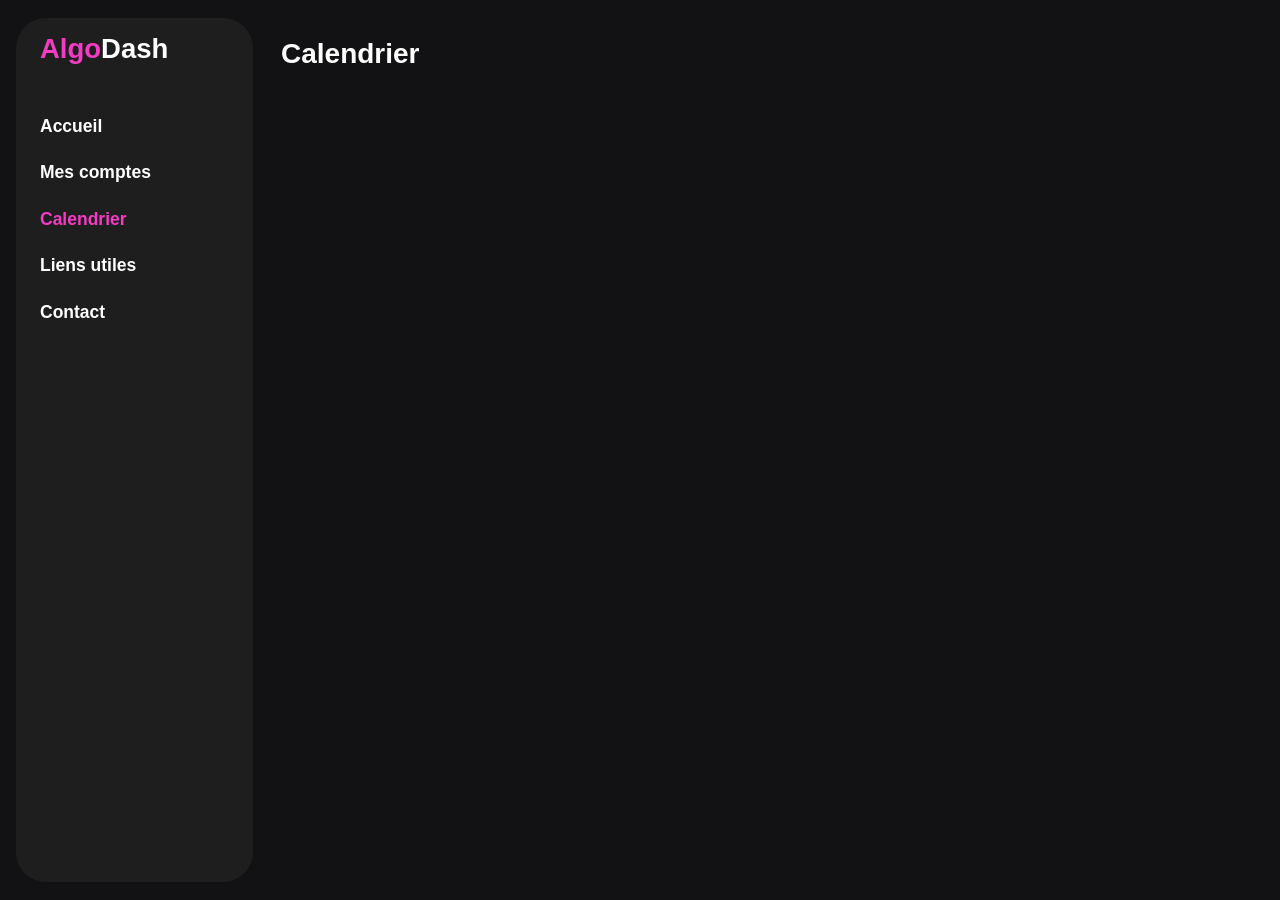
==== calendrier.html @ 150f3511 "AlgoDash : dashboard et récupération des données Myfxbook" ====
<!DOCTYPE html>
<html lang="fr">
<head>
  <meta charset="utf-8">
  <meta name="viewport" content="width=device-width, initial-scale=1">
  <title>Calendrier · AlgoDash</title>
  <link rel="stylesheet" href="css/style.css">
</head>
<body data-page="calendrier">
  <!-- La barre latérale est remplie par js/layout.js (identique sur toutes les pages) -->
  <aside class="sidebar" id="sidebar"></aside>

  <main class="main">
    <h1 class="page-title">Calendrier</h1>
    <!-- Contenu à venir -->
  </main>

  <script src="js/layout.js"></script>
</body>
</html>
---- css/style.css ----
/*
 * AlgoDash - feuille de style commune à toutes les pages.
 * Couleurs et dimensions reprises de la maquette Canva « Algora_Dash ».
 */

/* ------------------------------------------------------------- variables */
:root {
  --bg: #121214;            /* fond de page */
  --surface: #1e1e1e;       /* blocs */
  --surface-hover: #29292b;
  --text: #ffffff;
  --text-muted: #9a9aa1;
  --accent: #f33bc3;        /* rose */
  --positive: #89d957;      /* vert */
  --negative: #e5484d;      /* rouge */
  --neutral: #545454;       /* gris (0 %) */
  --chevron: #c8d1d9;
  --line: rgba(255, 255, 255, 0.08);

  --radius: 30px;
  --sidebar-width: 237px;
  --gap: 27px;
}

/* ------------------------------------------------------------------ base */
*, *::before, *::after { box-sizing: border-box; }

html { color-scheme: dark; }

body {
  margin: 0;
  min-height: 100vh;
  background: var(--bg);
  color: var(--text);
  font-family: Arial, Helvetica, sans-serif;
  font-size: 16px;
  line-height: 1.4;
}

button { font: inherit; color: inherit; }

:focus-visible { outline: 2px solid var(--accent); outline-offset: 3px; }

.visually-hidden {
  position: absolute;
  width: 1px; height: 1px;
  overflow: hidden;
  clip-path: inset(50%);
  white-space: nowrap;
}

/* -------------------------------------------------------- barre latérale */
.sidebar {
  position: fixed;
  top: 18px; bottom: 18px; left: 16px;
  width: var(--sidebar-width);
  padding: 12px 0 24px;
  background: var(--surface);
  border-radius: var(--radius);
  overflow-y: auto;
  z-index: 30;
}

.logo {
  display: block;
  padding: 0 24px;
  color: var(--text);
  font-size: 27.5px;
  font-weight: bold;
  text-decoration: none;
}
.logo-accent { color: var(--accent); }

.nav { list-style: none; margin: 34px 0 0; padding: 0; }

.nav-link {
  display: block;
  padding: 11px 24px;
  color: var(--text);
  font-size: 17.5px;
  font-weight: bold;
  text-decoration: none;
  transition: color 0.2s ease, transform 0.2s ease;
}
.nav-link:hover { color: #f9a3e2; transform: translateX(4px); }
.nav-link.is-active { color: var(--accent); }

/* Barre du haut + voile : uniquement sur mobile (voir plus bas) */
.topbar, .overlay { display: none; }

/* --------------------------------------------------------- zone de contenu */
.main {
  margin-left: calc(16px + var(--sidebar-width) + 28px);
  padding: 22px 31px 24px 0;
  animation: fade-in 0.4s ease both;
}

.page-title { margin: 12px 0 0; font-size: 28px; }

.card {
  background: var(--surface);
  border-radius: var(--radius);
  padding: 26px 28px;
}

.card-title { margin: 0 0 14px; font-size: 16px; font-weight: bold; }

/* ---------------------------------------------- en-tête : compte et statut */
.toolbar {
  display: flex;
  align-items: center;
  flex-wrap: wrap;
  gap: 12px 16px;
  min-height: 50px;
  margin-bottom: 16px;
}

.account { position: relative; }

.account-pill {
  display: inline-flex;
  align-items: center;
  gap: 22px;
  height: 50px;
  min-width: 190px;
  padding: 0 26px;
  background: var(--surface);
  border: 0;
  border-radius: 999px;
  font-size: 16px;
  white-space: nowrap;
}
button.account-pill { cursor: pointer; transition: background 0.2s ease; }
button.account-pill:hover { background: var(--surface-hover); }

/* Triangle du menu déroulant (affiché seulement avec plusieurs comptes) */
.chevron {
  width: 0; height: 0;
  margin-left: auto;
  border-left: 9px solid transparent;
  border-right: 9px solid transparent;
  border-top: 15px solid var(--chevron);
  transition: transform 0.2s ease;
}
[aria-expanded="true"] .chevron { transform: rotate(180deg); }

.account-menu {
  position: absolute;
  top: calc(100% + 8px); left: 0;
  min-width: 100%;
  margin: 0; padding: 8px;
  list-style: none;
  background: var(--surface);
  border-radius: 22px;
  box-shadow: 0 12px 30px rgba(0, 0, 0, 0.5);
  z-index: 20;
  animation: fade-in 0.15s ease both;
}
.account-option {
  display: block;
  width: 100%;
  padding: 10px 18px;
  background: none;
  border: 0;
  border-radius: 14px;
  text-align: left;
  white-space: nowrap;
  cursor: pointer;
}
.account-option:hover { background: var(--surface-hover); }
.account-option[aria-selected="true"] { color: var(--accent); font-weight: bold; }

.badge {
  padding: 5px 13px;
  background: var(--surface);
  border-radius: 999px;
  color: var(--text-muted);
  font-size: 12px;
  font-weight: bold;
}
.badge.is-real { color: var(--accent); }

.updated { color: var(--text-muted); font-size: 13px; }

.link-button {
  padding: 4px 0;
  background: none;
  border: 0;
  color: var(--text-muted);
  font-size: 13px;
  text-decoration: underline;
  text-underline-offset: 3px;
  cursor: pointer;
  transition: color 0.2s ease;
}
.link-button:hover { color: var(--accent); }

.notice {
  margin: 0 0 16px;
  padding: 12px 22px;
  background: var(--surface);
  border-radius: 20px;
  color: var(--text-muted);
  font-size: 14px;
}
.notice.is-error { color: #f0a3a5; }

/* ------------------------------------------------ grand bloc : la courbe */
.chart-card { margin-bottom: var(--gap); }

.chart-head {
  display: flex;
  align-items: flex-start;
  justify-content: space-between;
  flex-wrap: wrap;
  gap: 16px 24px;
  margin-bottom: 18px;
}

.kpis { display: flex; flex-wrap: wrap; gap: 14px 40px; margin: 0; }
.kpi dt { color: var(--text-muted); font-size: 12px; }
.kpi dd { margin: 2px 0 0; font-size: 19px; font-weight: bold; white-space: nowrap; }

.chart-controls { display: flex; flex-wrap: wrap; gap: 10px; }

/* Boutons groupés : unité (% / devise) et période */
.segmented { display: inline-flex; padding: 4px; background: var(--bg); border-radius: 999px; }
.segmented button {
  padding: 6px 13px;
  background: none;
  border: 0;
  border-radius: 999px;
  color: var(--text-muted);
  font-size: 13px;
  font-weight: bold;
  cursor: pointer;
  transition: color 0.2s ease, background 0.2s ease;
}
.segmented button:hover { color: var(--text); }
.segmented button[aria-pressed="true"] { background: var(--accent); color: #fff; }

.chart-body { position: relative; height: 318px; }
.chart-body canvas { width: 100% !important; height: 100% !important; }

/* --------------------------------------------------------- blocs du bas */
.bottom {
  display: grid;
  grid-template-columns: 371px minmax(0, 1fr);
  gap: var(--gap);
}
.bottom .card { min-height: 282px; }

.results-card { display: flex; flex-direction: column; justify-content: center; }
.result {
  display: flex;
  align-items: baseline;
  justify-content: space-between;
  gap: 16px;
  padding: 8px 0;
  font-weight: bold;
}
.result-value { white-space: nowrap; }

.is-positive { color: var(--positive); }
.is-negative { color: var(--negative); }
.is-neutral { color: var(--neutral); }

/* Tableau des positions : 5 lignes visibles, le reste en défilant */
.trades-card { display: flex; flex-direction: column; }
.trades-scroll {
  max-height: 196px;
  overflow-y: auto;
  scrollbar-width: thin;
  scrollbar-color: #3a3a3d transparent;
}
.trades { width: 100%; border-collapse: collapse; font-size: 14px; font-variant-numeric: tabular-nums; }
.trades th {
  position: sticky; top: 0;
  padding: 0 10px 8px 0;
  background: var(--surface);
  color: var(--text-muted);
  font-size: 12px;
  font-weight: normal;
  text-align: left;
}
.trades td { padding: 8px 10px 8px 0; border-top: 1px solid var(--line); white-space: nowrap; }
.trades .num { text-align: right; }
.trades th:last-child, .trades td:last-child { padding-right: 6px; }
.trades td:last-child { font-weight: bold; }
.trades tbody tr { transition: background 0.15s ease; }
.trades tbody tr:hover { background: rgba(255, 255, 255, 0.03); }

/* ---------------------------------- états : chargement, vide, erreur */
.block-state {
  display: flex;
  flex-direction: column;
  align-items: center;
  justify-content: center;
  gap: 12px;
  min-height: 150px;
  color: var(--text-muted);
  font-size: 14px;
  text-align: center;
}
.block-state:empty { display: none; }
.chart-body .block-state { position: absolute; inset: 0; background: var(--surface); }
.block-state p { max-width: 420px; margin: 0; }

.retry {
  padding: 8px 20px;
  background: var(--accent);
  border: 0;
  border-radius: 999px;
  color: #fff;
  font-size: 13px;
  font-weight: bold;
  cursor: pointer;
  transition: filter 0.2s ease;
}
.retry:hover { filter: brightness(1.12); }

.skeleton {
  display: block;
  border-radius: 12px;
  background: linear-gradient(90deg, #262628 25%, #323235 50%, #262628 75%);
  background-size: 200% 100%;
  animation: shimmer 1.4s linear infinite;
}
.skeleton-pill { width: 190px; height: 50px; border-radius: 999px; padding: 0; }
.skeleton-line { width: 100%; height: 20px; margin: 9px 0; }
.skeleton-chart { width: 100%; height: 100%; border-radius: 18px; }

@keyframes shimmer { to { background-position: -200% 0; } }
@keyframes fade-in { from { opacity: 0; transform: translateY(6px); } to { opacity: 1; transform: none; } }

/* ---------------------------------------------------------------- mobile */
@media (max-width: 900px) {
  .topbar {
    display: flex;
    align-items: center;
    gap: 6px;
    position: sticky; top: 0;
    padding: 10px 16px;
    background: var(--bg);
    z-index: 25;
  }
  .topbar .logo { padding: 0; font-size: 24px; }

  .hamburger {
    display: flex;
    flex-direction: column;
    justify-content: center;
    gap: 4px;
    width: 44px; height: 44px;
    padding: 0 10px;
    background: none;
    border: 0;
    cursor: pointer;
  }
  .hamburger span { display: block; height: 3px; background: var(--text); border-radius: 2px; }

  /* La barre latérale devient un tiroir qui glisse par-dessus le contenu */
  .sidebar {
    top: 12px; bottom: 12px; left: 12px;
    transform: translateX(calc(-100% - 24px));
    transition: transform 0.25s ease;
  }
  .menu-open .sidebar { transform: none; }
  .overlay { position: fixed; inset: 0; background: rgba(0, 0, 0, 0.6); z-index: 28; }
  .menu-open .overlay { display: block; }

  .main { margin-left: 0; padding: 6px 16px 24px; }
  .card { padding: 22px 20px; border-radius: 24px; }
  .bottom { grid-template-columns: minmax(0, 1fr); gap: 16px; }
  .bottom .card { min-height: 0; }
  .chart-card { margin-bottom: 16px; }
  .chart-body { height: 260px; }
  .kpis { gap: 12px 28px; }
  .kpi dd { font-size: 17px; }
  .col-price { display: none; }       /* prix d'entrée et de sortie masqués */
  .trades-scroll { max-height: 240px; }
}

@media (max-width: 420px) {
  .segmented button { padding: 6px 10px; }
}

/* Respect du réglage système « réduire les animations » */
@media (prefers-reduced-motion: reduce) {
  *, *::before, *::after { animation: none !important; transition: none !important; }
}
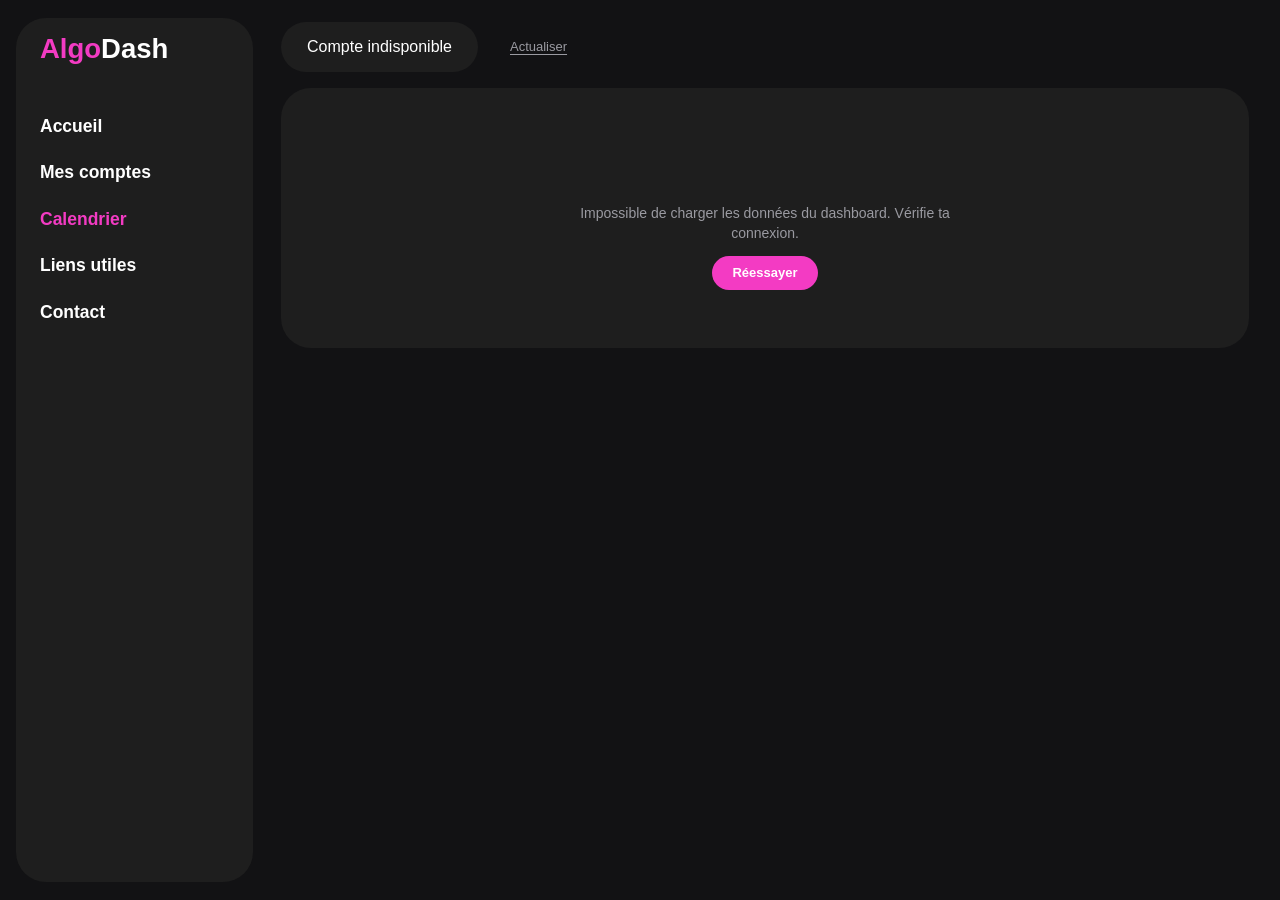
==== commit 2c76e742: "Ajoute la page Calendrier et un module commun aux pages de compte - Calendrier mensuel : résultat, t" ====
--- a/calendrier.html
+++ b/calendrier.html
@@ -11,10 +11,35 @@
   <aside class="sidebar" id="sidebar"></aside>
 
   <main class="main">
-    <h1 class="page-title">Calendrier</h1>
-    <!-- Contenu à venir -->
+    <h1 class="visually-hidden">Calendrier</h1>
+
+    <!-- Sélecteur de compte, badge Démo/Réel, dernière mise à jour -->
+    <header class="toolbar">
+      <div class="account" id="account"><span class="account-pill skeleton skeleton-pill"></span></div>
+      <span class="badge" id="badge" hidden></span>
+      <span class="updated" id="updated"></span>
+      <button class="link-button" id="refresh" type="button">Actualiser</button>
+    </header>
+
+    <!-- Bandeau d'information : données d'exemple, données anciennes, erreur Myfxbook -->
+    <p class="notice" id="notice" role="status" hidden></p>
+
+    <!-- Calendrier du mois : une case par jour, un résumé par semaine -->
+    <section class="card calendar-card" aria-label="Résultats par jour">
+      <div class="calendar-head" id="calendar-head"></div>
+      <div id="calendar"></div>
+    </section>
+
+    <!-- Positions fermées du jour sélectionné -->
+    <section class="card day-card" id="day-card" hidden>
+      <h2 class="card-title" id="day-title"></h2>
+      <div id="day-detail"></div>
+    </section>
   </main>
 
   <script src="js/layout.js"></script>
+  <script src="js/data.js"></script>
+  <script src="js/app.js"></script>
+  <script src="js/calendrier.js"></script>
 </body>
 </html>
--- a/css/style.css
+++ b/css/style.css
@@ -290,6 +290,116 @@
 .trades tbody tr { transition: background 0.15s ease; }
 .trades tbody tr:hover { background: rgba(255, 255, 255, 0.03); }
 
+/* ------------------------------------------------------------ calendrier */
+.calendar-card { margin-bottom: var(--gap); }
+
+.calendar-head {
+  display: flex;
+  align-items: center;
+  justify-content: space-between;
+  flex-wrap: wrap;
+  gap: 14px 24px;
+  min-height: 38px;
+  margin-bottom: 20px;
+}
+.cal-nav, .cal-stats { display: flex; align-items: center; flex-wrap: wrap; gap: 10px; }
+.cal-month { min-width: 168px; margin: 0; font-size: 19px; text-align: center; }
+.cal-stats-label { margin-left: 8px; color: var(--text-muted); font-size: 13px; }
+.cal-stats-total { font-size: 19px; font-weight: bold; white-space: nowrap; }
+
+.icon-button, .ghost-button {
+  height: 38px;
+  background: var(--bg);
+  border: 0;
+  border-radius: 999px;
+  cursor: pointer;
+  transition: background 0.2s ease, color 0.2s ease;
+}
+.icon-button { display: inline-flex; align-items: center; justify-content: center; width: 38px; padding: 0; }
+.ghost-button { padding: 0 16px; color: var(--text-muted); font-size: 13px; font-weight: bold; }
+.icon-button:hover:not(:disabled), .ghost-button:hover:not(:disabled) { background: var(--surface-hover); color: var(--text); }
+.icon-button:disabled, .ghost-button:disabled { opacity: 0.35; cursor: default; }
+
+/* Flèches « mois précédent / suivant » */
+.arrow { width: 0; height: 0; border-top: 6px solid transparent; border-bottom: 6px solid transparent; }
+.arrow-left { border-right: 9px solid var(--chevron); margin-right: 2px; }
+.arrow-right { border-left: 9px solid var(--chevron); margin-left: 2px; }
+
+.pill {
+  padding: 4px 11px;
+  background: rgba(243, 59, 195, 0.14);
+  border-radius: 999px;
+  color: #f9a3e2;
+  font-size: 12px;
+  font-weight: bold;
+  white-space: nowrap;
+}
+
+/* Grille : 7 jours + la colonne des semaines */
+.cal-grid {
+  display: grid;
+  grid-template-columns: repeat(7, minmax(0, 1fr)) minmax(132px, 0.95fr);
+  gap: 8px;
+}
+.cal-weekday { padding: 4px 0 6px; color: var(--text-muted); font-size: 13px; font-weight: bold; text-align: center; }
+.cal-weekday-total { visibility: hidden; }
+
+.cal-cell {
+  display: flex;
+  flex-direction: column;
+  align-items: flex-end;
+  min-height: 98px;
+  padding: 9px 11px;
+  background: #262628;
+  border: 1px solid transparent;
+  border-radius: 14px;
+  color: var(--text);
+  font: inherit;
+  text-align: right;
+}
+.cal-cell.is-outside { background: none; }
+button.cal-cell { cursor: pointer; transition: transform 0.15s ease, filter 0.15s ease; }
+button.cal-cell:hover { transform: translateY(-2px); filter: brightness(1.15); }
+
+/* Le fond porte le signe du résultat ; le texte reste blanc pour rester lisible. */
+.cal-cell.is-positive { background: rgba(137, 217, 87, 0.15); border-color: rgba(137, 217, 87, 0.5); }
+.cal-cell.is-negative { background: rgba(229, 72, 77, 0.2); border-color: rgba(229, 72, 77, 0.55); }
+.cal-cell.is-flat { border-color: rgba(255, 255, 255, 0.14); }
+.cal-cell[aria-pressed="true"] { outline: 2px solid var(--accent); outline-offset: 2px; }
+
+.cal-date { color: var(--text-muted); font-size: 12px; line-height: 20px; }
+.cal-date.is-today {
+  min-width: 20px;
+  padding: 0 5px;
+  background: var(--accent);
+  border-radius: 999px;
+  color: #fff;
+  font-weight: bold;
+  text-align: center;
+}
+.cal-value { margin-top: auto; font-size: 16px; font-weight: bold; white-space: nowrap; }
+.cal-short { display: none; }
+.cal-detail { min-height: 17px; color: #c3c3c8; font-size: 12px; white-space: nowrap; }
+
+.cal-week {
+  display: flex;
+  flex-direction: column;
+  align-items: flex-start;
+  justify-content: center;
+  gap: 5px;
+  margin-left: 10px;
+  padding: 10px 14px;
+  background: var(--bg);
+  border-radius: 16px;
+}
+.cal-week-name { color: var(--text-muted); font-size: 12px; }
+.cal-week-total { font-size: 17px; font-weight: bold; white-space: nowrap; }
+.cal-weeks-mobile { display: none; }
+.cal-empty { margin: 18px 0 0; color: var(--text-muted); font-size: 14px; text-align: center; }
+
+.skeleton-calendar { width: 100%; height: 520px; border-radius: 18px; }
+.trades-wrap { overflow-x: auto; }
+
 /* ---------------------------------- états : chargement, vide, erreur */
 .block-state {
   display: flex;
@@ -379,6 +489,24 @@
   .kpi dd { font-size: 17px; }
   .col-price { display: none; }       /* prix d'entrée et de sortie masqués */
   .trades-scroll { max-height: 240px; }
+
+  /* Calendrier : cases compactes, résumés de semaine sous la grille */
+  .calendar-card { margin-bottom: 16px; padding: 20px 12px; }
+  .calendar-head { padding: 0 4px; }
+  .cal-month { min-width: 0; flex: 1; font-size: 16px; white-space: nowrap; }
+  .ghost-button { padding: 0 12px; }
+  .cal-nav { width: 100%; }
+  .cal-stats-label { margin-left: 0; }
+  .cal-grid { grid-template-columns: repeat(7, minmax(0, 1fr)); gap: 4px; }
+  .cal-grid .cal-week, .cal-weekday-total { display: none; }
+  .cal-weekday { font-size: 11px; }
+  .cal-cell { min-height: 58px; padding: 5px 4px; border-radius: 9px; align-items: center; text-align: center; }
+  .cal-date { font-size: 11px; line-height: 16px; }
+  .cal-date.is-today { min-width: 16px; padding: 0 4px; }
+  .cal-full, .cal-detail { display: none; }
+  .cal-short { display: block; font-size: 11px; }
+  .cal-weeks-mobile { display: grid; grid-template-columns: repeat(2, minmax(0, 1fr)); gap: 8px; margin-top: 14px; }
+  .cal-weeks-mobile .cal-week { margin-left: 0; }
 }
 
 @media (max-width: 420px) {
